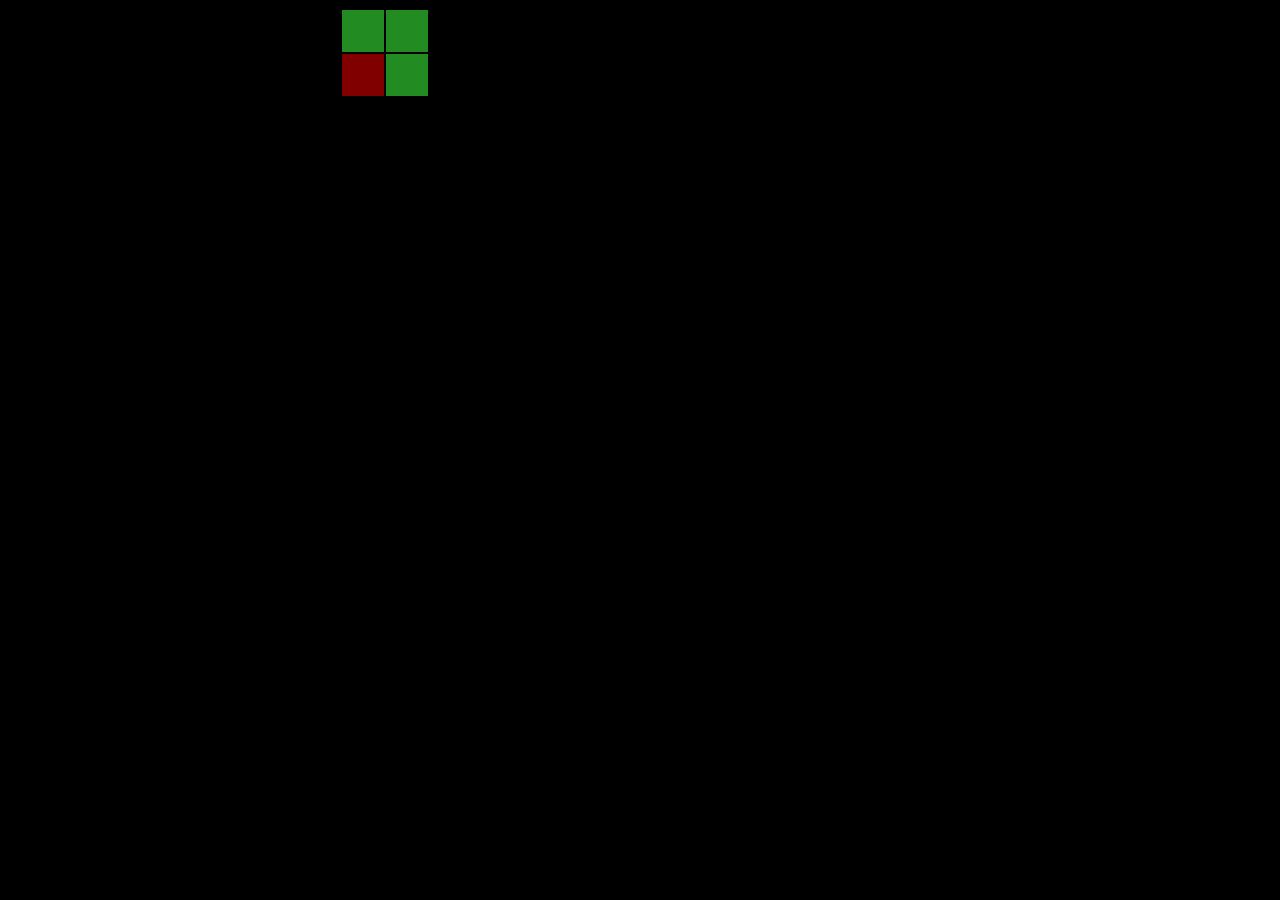
==== source/index.html @ fe153eb1 "now with alerts and jquery!" ====
<!DOCTYPE html>
<html lang="en">
<head>
	<meta charset="UTF-8">
	<title>Xue's Game Of Life</title>
	<script src="https://cdnjs.cloudflare.com/ajax/libs/jquery/3.2.1/jquery.min.js"></script>
	<script src="game.js"></script>
	<link rel="stylesheet" href="pretty.css">
</head>
<body>
	<div id="game-area">
		<table>
			<tr>
				<td class="alive" />
				<td class="alive" />
			</tr>
			<tr>
				<td class="dead" />
				<td class="alive" />
			</tr>
		</table>
	</div>
</body>
</html>
---- source/pretty.css ----
body {
	background-color: black;
}

#game-area {
	/*background-color: darkmagenta;*/
	margin: 0 auto;  /* this will center the div */
	height: 600px;
	width: 600px;
}

#game-area td {
	width: 40px;
	height: 40px;
}

.alive {
	background-color: forestgreen;
}

.dead {
	background-color: maroon;
}
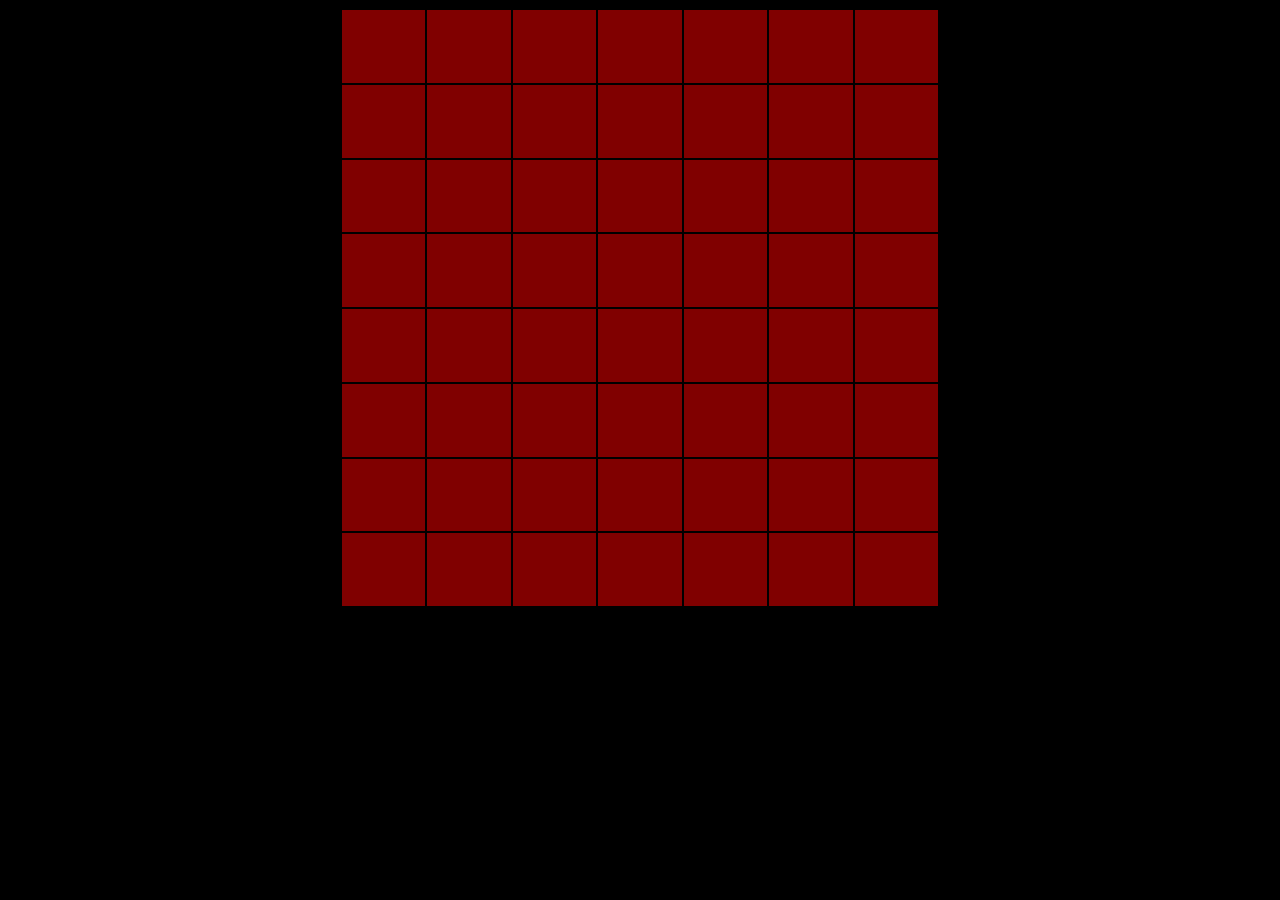
==== commit d6402051: "everything dead!" ====
--- a/source/index.html
+++ b/source/index.html
@@ -8,17 +8,15 @@
 	<link rel="stylesheet" href="pretty.css">
 </head>
 <body>
-	<div id="game-area">
-		<table>
-			<tr>
-				<td class="alive" />
-				<td class="alive" />
-			</tr>
-			<tr>
-				<td class="dead" />
-				<td class="alive" />
-			</tr>
-		</table>
-	</div>
+	<table id="game-area">
+		<tr>
+			<td class="alive" />
+			<td class="alive" />
+		</tr>
+		<tr>
+			<td class="dead" />
+			<td class="alive" />
+		</tr>
+	</table>
 </body>
 </html>
--- a/source/pretty.css
+++ b/source/pretty.css
@@ -10,10 +10,10 @@
 	width: 600px;
 }
 
-#game-area td {
-	width: 40px;
-	height: 40px;
-}
+/*#game-area td {*/
+	/*width: 40px;*/
+	/*height: 40px;*/
+/*}*/
 
 .alive {
 	background-color: forestgreen;
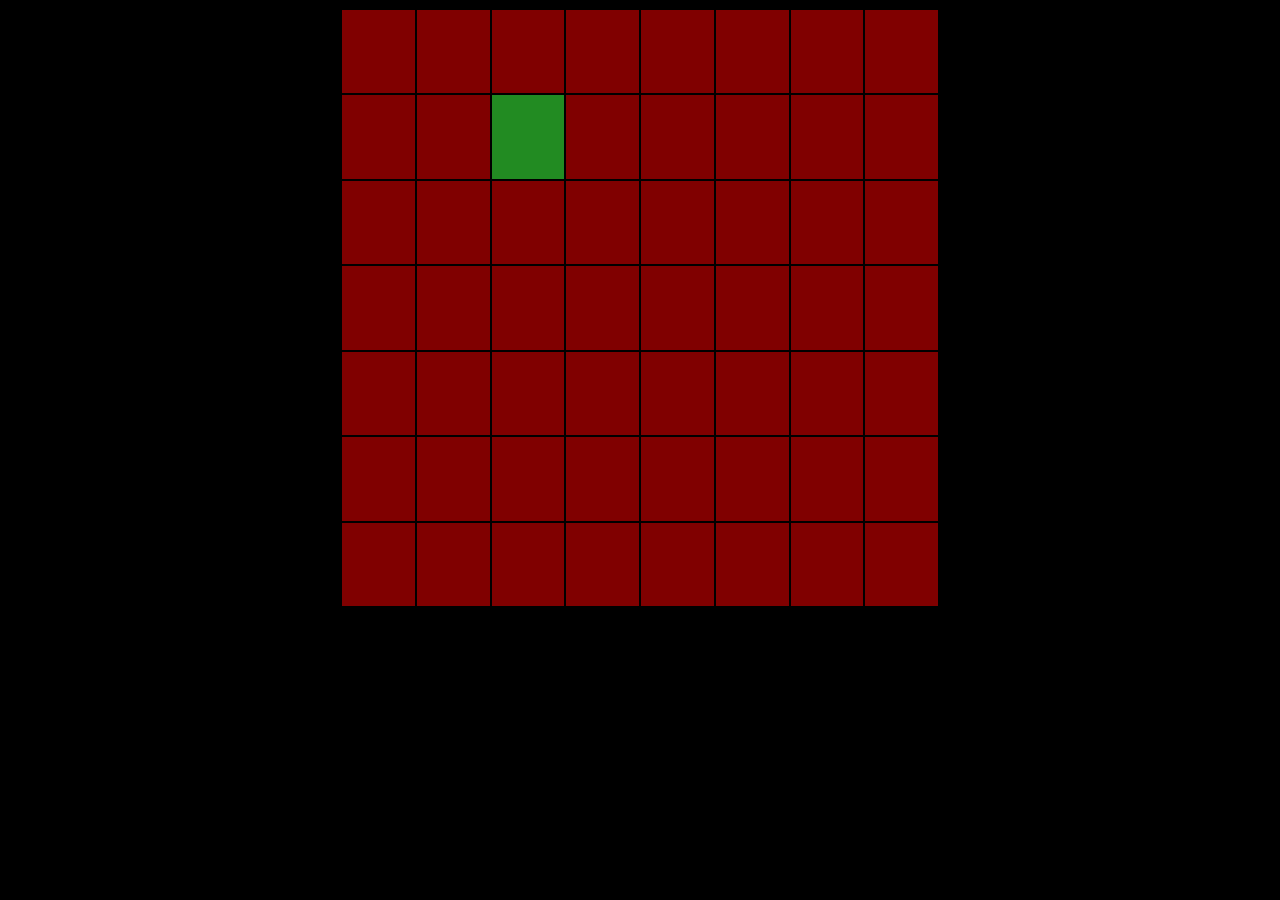
==== commit 73ac3ac2: "transposed the board, and it shows up well!" ====
--- a/source/index.html
+++ b/source/index.html
@@ -18,5 +18,6 @@
 			<td class="alive" />
 		</tr>
 	</table>
+
 </body>
 </html>
--- a/source/pretty.css
+++ b/source/pretty.css
@@ -8,12 +8,15 @@
 	margin: 0 auto;  /* this will center the div */
 	height: 600px;
 	width: 600px;
+	/*border-collapse: collapse;*/
 }
 
-/*#game-area td {*/
+#game-area td {
+	/*display: inline-block;*/
+	/*padding: 3px;*/
 	/*width: 40px;*/
 	/*height: 40px;*/
-/*}*/
+}
 
 .alive {
 	background-color: forestgreen;
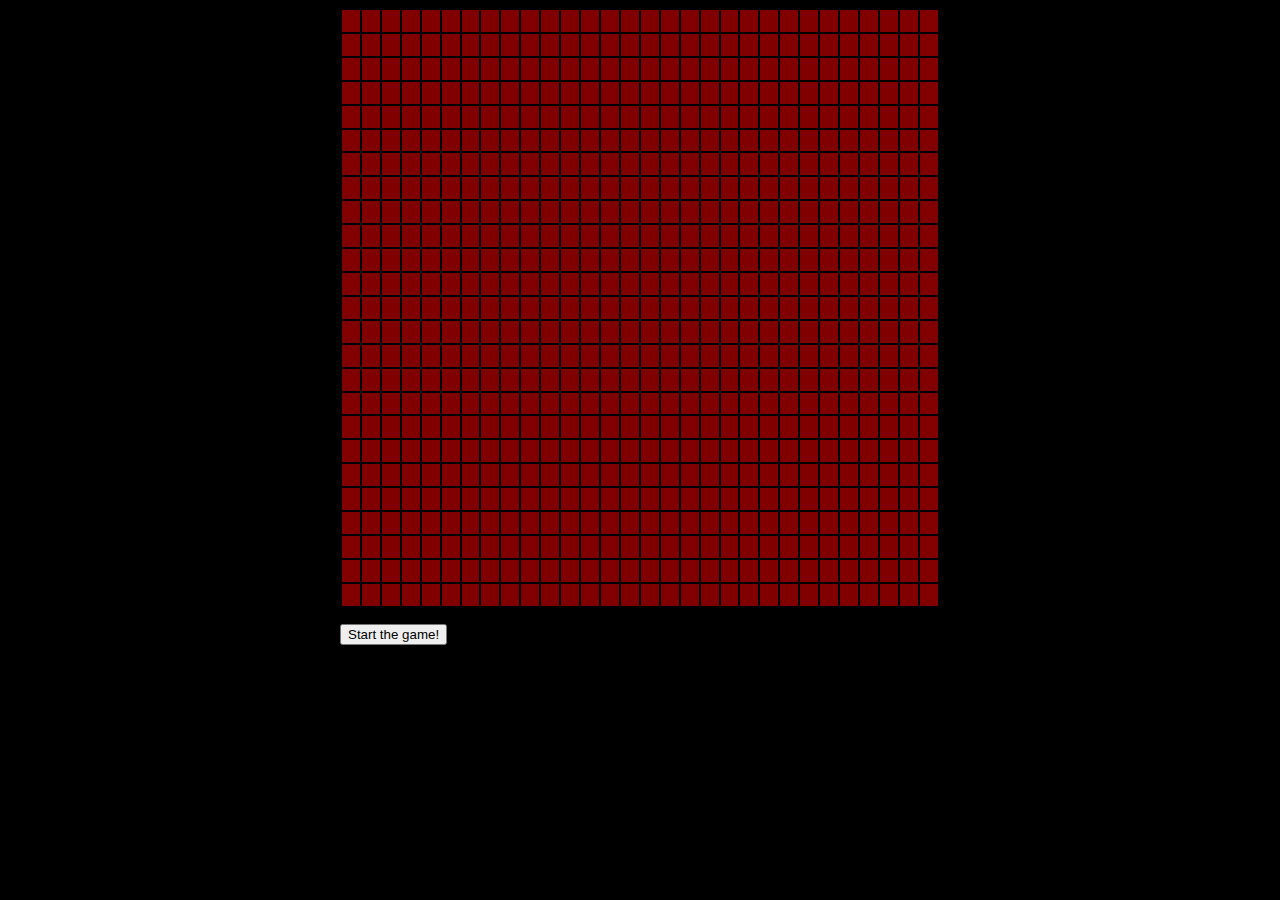
==== commit f4ce75f7: "can click cells" ====
--- a/source/index.html
+++ b/source/index.html
@@ -8,16 +8,22 @@
 	<link rel="stylesheet" href="pretty.css">
 </head>
 <body>
-	<table id="game-area">
-		<tr>
-			<td class="alive" />
-			<td class="alive" />
-		</tr>
-		<tr>
-			<td class="dead" />
-			<td class="alive" />
-		</tr>
-	</table>
-
+	<div id="content">
+		<table id="game-area">
+			<tr>
+				<td class="alive" />
+				<td class="alive" />
+			</tr>
+			<tr>
+				<td class="dead" />
+				<td class="alive" />
+			</tr>
+		</table>
+		<p>
+			<button id="start-game-button">
+				Start the game!
+			</button>
+		</p>
+	</div>
 </body>
 </html>
--- a/source/pretty.css
+++ b/source/pretty.css
@@ -3,12 +3,15 @@
 	background-color: black;
 }
 
+#content {
+	margin: 0 auto;  /* this will center the div */
+	width: 600px;
+}
+
 #game-area {
-	/*background-color: darkmagenta;*/
-	margin: 0 auto;  /* this will center the div */
+	/*border-collapse: collapse;*/
+	width: 100%;
 	height: 600px;
-	width: 600px;
-	/*border-collapse: collapse;*/
 }
 
 #game-area td {
@@ -26,3 +29,11 @@
 	background-color: maroon;
 }
 
+.input {
+	cursor: pointer;
+}
+
+.input:hover {
+	opacity: 0.8;
+}
+
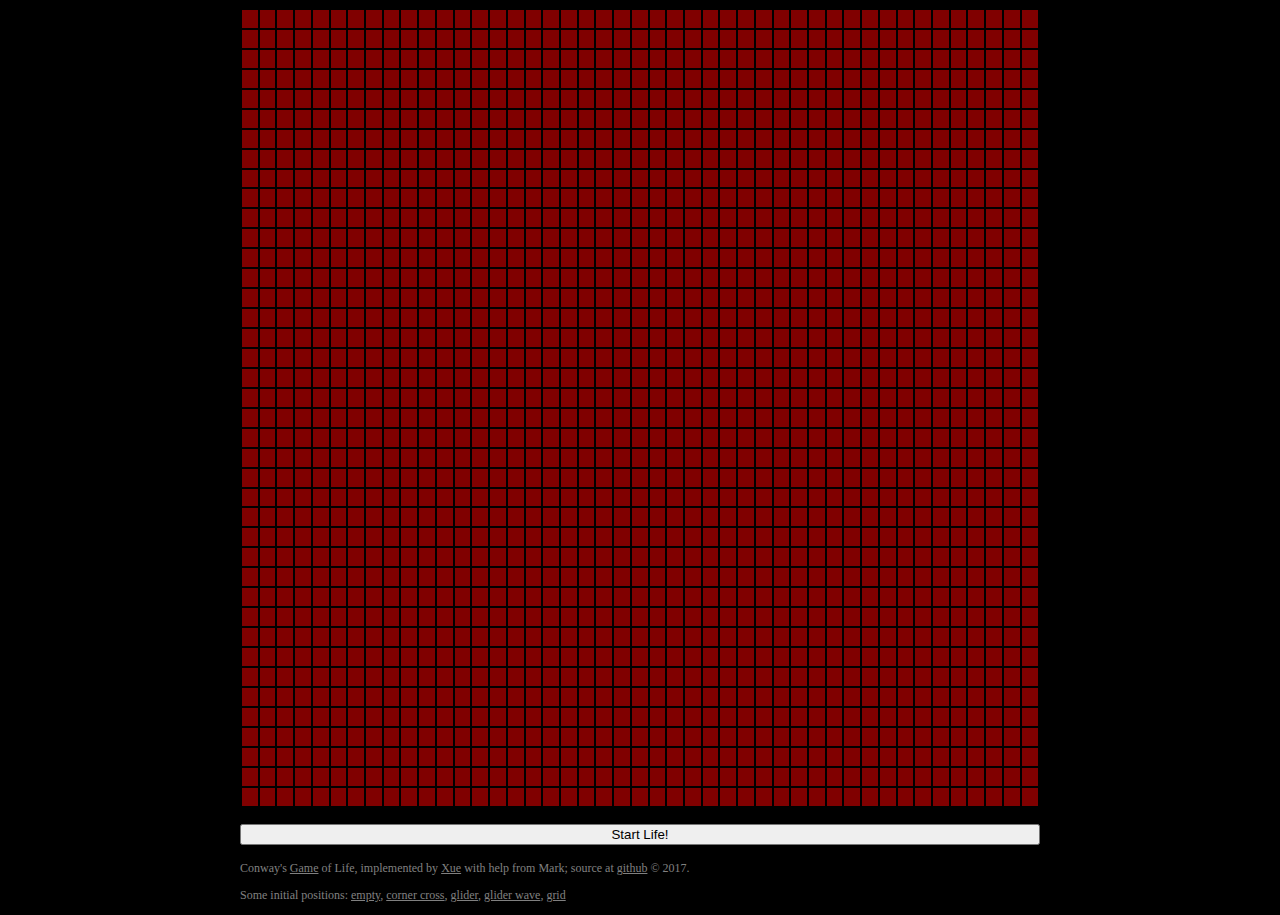
==== commit d06c58ca: "store patterns in url hash, so it's easy to share them" ====
--- a/source/index.html
+++ b/source/index.html
@@ -10,19 +10,21 @@
 <body>
 	<div id="content">
 		<table id="game-area">
-			<tr>
-				<td class="alive" />
-				<td class="alive" />
-			</tr>
-			<tr>
-				<td class="dead" />
-				<td class="alive" />
-			</tr>
+			<!-- This will be generated automatically. -->
 		</table>
 		<p>
 			<button id="start-game-button">
-				Start the game!
+				Start Life!
 			</button>
+		</p>
+		<p class="footer">Conway's <a href="https://en.wikipedia.org/wiki/Conway%27s_Game_of_Life">Game</a> of Life, implemented by <a href="https://github.com/xue1126">Xue</a> with help from Mark; source at <a href="https://github.com/mverleg/xue-gol">github</a> &copy; 2017.</p>
+		<p class="footer">Some initial positions:
+			<a href="#">empty</a>,
+			<a href="#0,42-1,1-1,41-1,42-1,43-2,0-2,1-2,2-2,42-3,1-36,43-37,2-37,42-37,43-37,44-38,1-38,2-38,3-38,43-39,2">corner cross</a>,
+			<a href="#1,1-2,2-2,3-3,1-3,2">glider</a>,
+			<a href="#1,1-1,6-1,11-1,16-1,21-1,26-1,31-2,2-2,3-2,7-2,8-2,12-2,13-2,17-2,18-2,22-2,23-2,27-2,28-2,32-2,33-3,1-3,2-3,6-3,7-3,11-3,12-3,16-3,17-3,21-3,22-3,26-3,27-3,31-3,32-6,1-6,6-6,11-6,16-6,21-6,26-6,31-7,2-7,3-7,7-7,8-7,12-7,13-7,17-7,18-7,22-7,23-7,27-7,28-7,32-7,33-8,1-8,2-8,6-8,7-8,11-8,12-8,16-8,17-8,21-8,22-8,26-8,27-8,31-8,32-11,1-11,6-11,11-11,16-11,21-11,26-11,31-12,2-12,3-12,7-12,8-12,12-12,13-12,17-12,18-12,22-12,23-12,27-12,28-12,32-12,33-13,1-13,2-13,6-13,7-13,11-13,12-13,16-13,17-13,21-13,22-13,26-13,27-13,31-13,32">glider wave</a>,
+			<a href="#1,1-1,3-1,5-1,7-1,9-1,11-1,13-1,15-2,2-2,4-2,6-2,8-2,10-2,12-2,14-3,1-3,3-3,5-3,7-3,9-3,11-3,13-3,15-4,2-4,4-4,6-4,8-4,10-4,12-4,14-5,1-5,3-5,5-5,7-5,9-5,11-5,13-5,15-6,2-6,4-6,6-6,8-6,10-6,12-6,14-7,1-7,3-7,5-7,7-7,9-7,11-7,13-7,15-8,2-8,4-8,6-8,8-8,10-8,12-8,14-9,1-9,3-9,5-9,7-9,9-9,11-9,13-9,15-10,2-10,4-10,6-10,8-10,10-10,12-10,14-11,1-11,3-11,5-11,7-11,9-11,11-11,13-11,15-12,2-12,4-12,6-12,8-12,10-12,12-12,14-13,1-13,3-13,5-13,7-13,9-13,11-13,13-13,15-14,2-14,4-14,6-14,8-14,10-14,12-14,14-15,1-15,3-15,5-15,7-15,9-15,11-15,13-15,15">grid</a>
+			
 		</p>
 	</div>
 </body>
--- a/source/pretty.css
+++ b/source/pretty.css
@@ -5,13 +5,13 @@
 
 #content {
 	margin: 0 auto;  /* this will center the div */
-	width: 600px;
+	width: 800px;
 }
 
 #game-area {
 	/*border-collapse: collapse;*/
 	width: 100%;
-	height: 600px;
+	height: 800px;
 }
 
 #game-area td {
@@ -37,3 +37,15 @@
 	opacity: 0.8;
 }
 
+#start-game-button {
+	width: 100%;
+}
+
+.footer {
+	font-size: 75%;
+	color: gray;
+}
+
+.footer a {
+	color: gray;
+}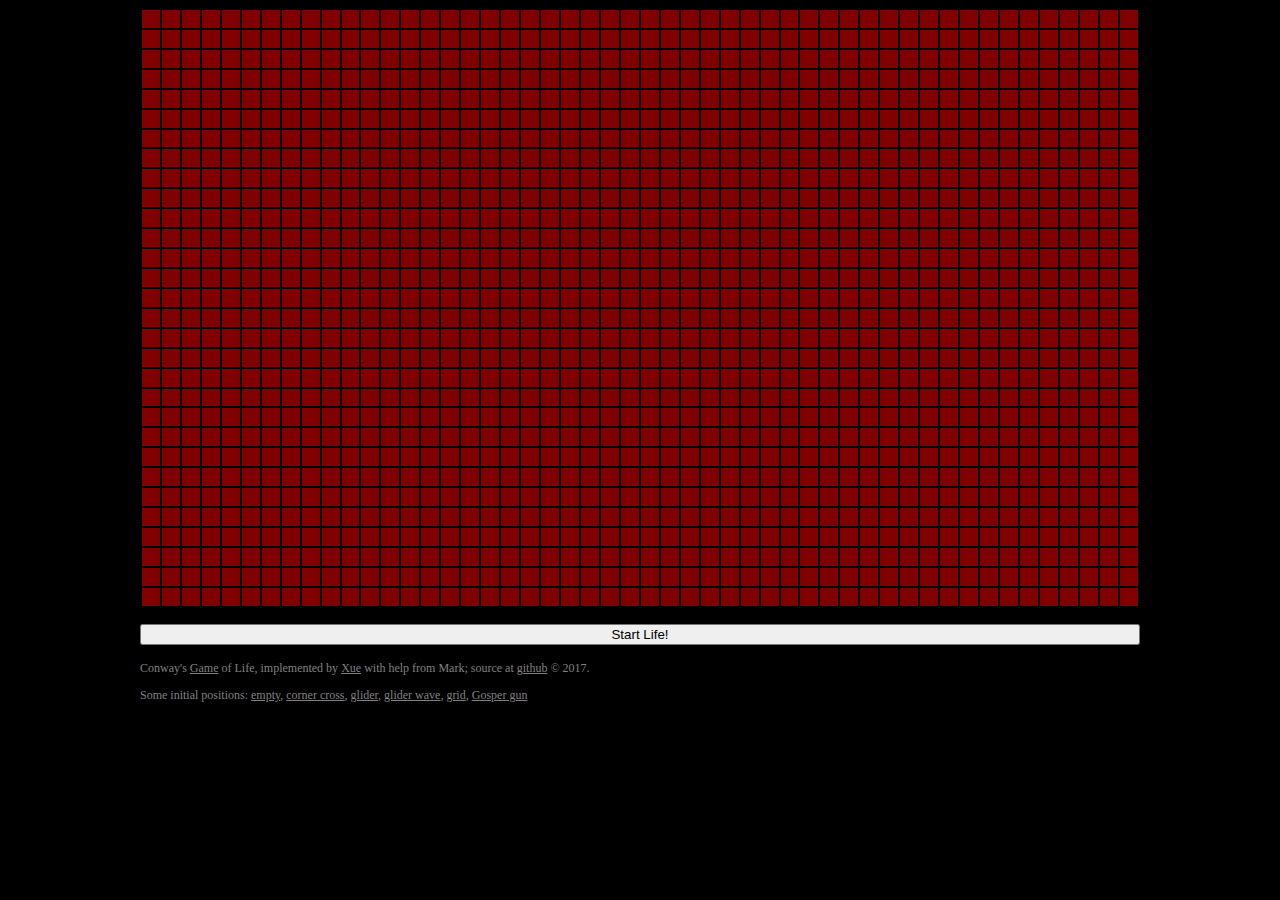
==== commit 2dd27ed3: "change url separator to _ (to allow negative numbers in future); add spacebar hotkey to start the ga" ====
--- a/source/index.html
+++ b/source/index.html
@@ -13,19 +13,23 @@
 			<!-- This will be generated automatically. -->
 		</table>
 		<p>
-			<button id="start-game-button">
+			<button id="start-game-button" title="press spacebar">
 				Start Life!
 			</button>
 		</p>
-		<p class="footer">Conway's <a href="https://en.wikipedia.org/wiki/Conway%27s_Game_of_Life">Game</a> of Life, implemented by <a href="https://github.com/xue1126">Xue</a> with help from Mark; source at <a href="https://github.com/mverleg/xue-gol">github</a> &copy; 2017.</p>
+		<p class="footer">Conway's <a href="https://en.wikipedia.org/wiki/Conway%27s_Game_of_Life">
+			Game</a> of Life, implemented by <a href="https://github.com/xue1126">Xue</a> with help from Mark;
+			source at <a href="https://github.com/mverleg/xue-gol">github</a> &copy; 2017.
+		</p>
 		<p class="footer">Some initial positions:
 			<a href="#">empty</a>,
-			<a href="#0,42-1,1-1,41-1,42-1,43-2,0-2,1-2,2-2,42-3,1-36,43-37,2-37,42-37,43-37,44-38,1-38,2-38,3-38,43-39,2">corner cross</a>,
-			<a href="#1,1-2,2-2,3-3,1-3,2">glider</a>,
-			<a href="#1,1-1,6-1,11-1,16-1,21-1,26-1,31-2,2-2,3-2,7-2,8-2,12-2,13-2,17-2,18-2,22-2,23-2,27-2,28-2,32-2,33-3,1-3,2-3,6-3,7-3,11-3,12-3,16-3,17-3,21-3,22-3,26-3,27-3,31-3,32-6,1-6,6-6,11-6,16-6,21-6,26-6,31-7,2-7,3-7,7-7,8-7,12-7,13-7,17-7,18-7,22-7,23-7,27-7,28-7,32-7,33-8,1-8,2-8,6-8,7-8,11-8,12-8,16-8,17-8,21-8,22-8,26-8,27-8,31-8,32-11,1-11,6-11,11-11,16-11,21-11,26-11,31-12,2-12,3-12,7-12,8-12,12-12,13-12,17-12,18-12,22-12,23-12,27-12,28-12,32-12,33-13,1-13,2-13,6-13,7-13,11-13,12-13,16-13,17-13,21-13,22-13,26-13,27-13,31-13,32">glider wave</a>,
-			<a href="#1,1-1,3-1,5-1,7-1,9-1,11-1,13-1,15-2,2-2,4-2,6-2,8-2,10-2,12-2,14-3,1-3,3-3,5-3,7-3,9-3,11-3,13-3,15-4,2-4,4-4,6-4,8-4,10-4,12-4,14-5,1-5,3-5,5-5,7-5,9-5,11-5,13-5,15-6,2-6,4-6,6-6,8-6,10-6,12-6,14-7,1-7,3-7,5-7,7-7,9-7,11-7,13-7,15-8,2-8,4-8,6-8,8-8,10-8,12-8,14-9,1-9,3-9,5-9,7-9,9-9,11-9,13-9,15-10,2-10,4-10,6-10,8-10,10-10,12-10,14-11,1-11,3-11,5-11,7-11,9-11,11-11,13-11,15-12,2-12,4-12,6-12,8-12,10-12,12-12,14-13,1-13,3-13,5-13,7-13,9-13,11-13,13-13,15-14,2-14,4-14,6-14,8-14,10-14,12-14,14-15,1-15,3-15,5-15,7-15,9-15,11-15,13-15,15">grid</a>
-			
+			<a href="#0,29_1,1_1,28_1,29_1,30_2,0_2,1_2,2_2,29_3,1_20,30_21,2_21,29_21,30_21,31_22,1_22,2_22,3_22,30_23,2">corner cross</a>,
+			<a href="#1,1_2,2_2,3_3,1_3,2">glider</a>,
+			<a href="#1,1_1,6_1,11_1,16_1,21_2,2_2,3_2,7_2,8_2,12_2,13_2,17_2,18_2,22_2,23_3,1_3,2_3,6_3,7_3,11_3,12_3,16_3,17_3,21_3,22_6,1_6,6_6,11_6,16_6,21_7,2_7,3_7,7_7,8_7,12_7,13_7,17_7,18_7,22_7,23_8,1_8,2_8,6_8,7_8,11_8,12_8,16_8,17_8,21_8,22_11,1_11,6_11,11_11,16_11,21_12,2_12,3_12,7_12,8_12,12_12,13_12,17_12,18_12,22_12,23_13,1_13,2_13,6_13,7_13,11_13,12_13,16_13,17_13,21_13,22">glider wave</a>,
+			<a href="#1,1_1,3_1,5_1,7_1,9_1,11_1,13_1,15_2,2_2,4_2,6_2,8_2,10_2,12_2,14_3,1_3,3_3,5_3,7_3,9_3,11_3,13_3,15_4,2_4,4_4,6_4,8_4,10_4,12_4,14_5,1_5,3_5,5_5,7_5,9_5,11_5,13_5,15_6,2_6,4_6,6_6,8_6,10_6,12_6,14_7,1_7,3_7,5_7,7_7,9_7,11_7,13_7,15_8,2_8,4_8,6_8,8_8,10_8,12_8,14_9,1_9,3_9,5_9,7_9,9_9,11_9,13_9,15_10,2_10,4_10,6_10,8_10,10_10,12_10,14_11,1_11,3_11,5_11,7_11,9_11,11_11,13_11,15_12,2_12,4_12,6_12,8_12,10_12,12_12,14_13,1_13,3_13,5_13,7_13,9_13,11_13,13_13,15_14,2_14,4_14,6_14,8_14,10_14,12_14,14_15,1_15,3_15,5_15,7_15,9_15,11_15,13_15,15">grid</a>,
+			<a href="#notimplemented">Gosper gun</a>
 		</p>
+		<p id="pattern-container" class="footer">&nbsp;</p>
 	</div>
 </body>
 </html>
--- a/source/pretty.css
+++ b/source/pretty.css
@@ -5,13 +5,13 @@
 
 #content {
 	margin: 0 auto;  /* this will center the div */
-	width: 800px;
+	width: 1000px;
 }
 
 #game-area {
 	/*border-collapse: collapse;*/
 	width: 100%;
-	height: 800px;
+	height: 600px;
 }
 
 #game-area td {
@@ -44,6 +44,7 @@
 .footer {
 	font-size: 75%;
 	color: gray;
+	word-wrap: break-word;
 }
 
 .footer a {
